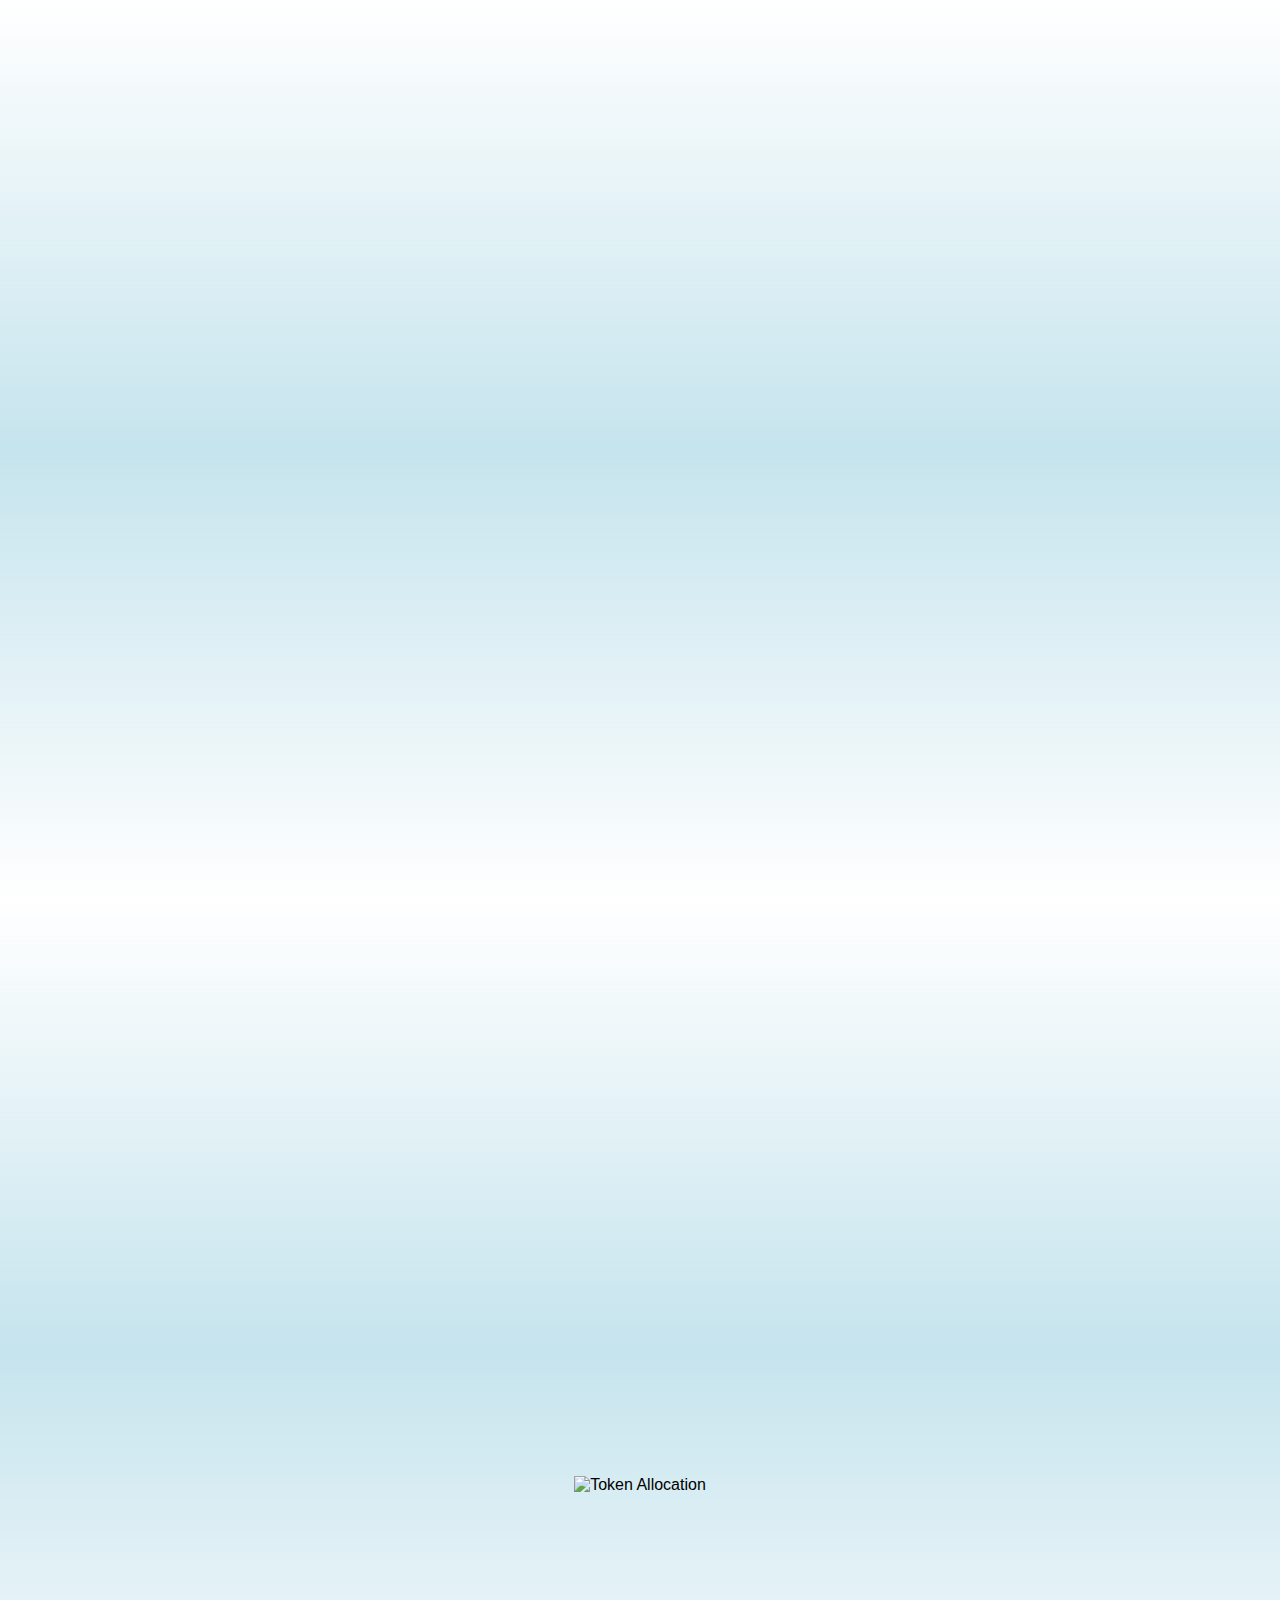
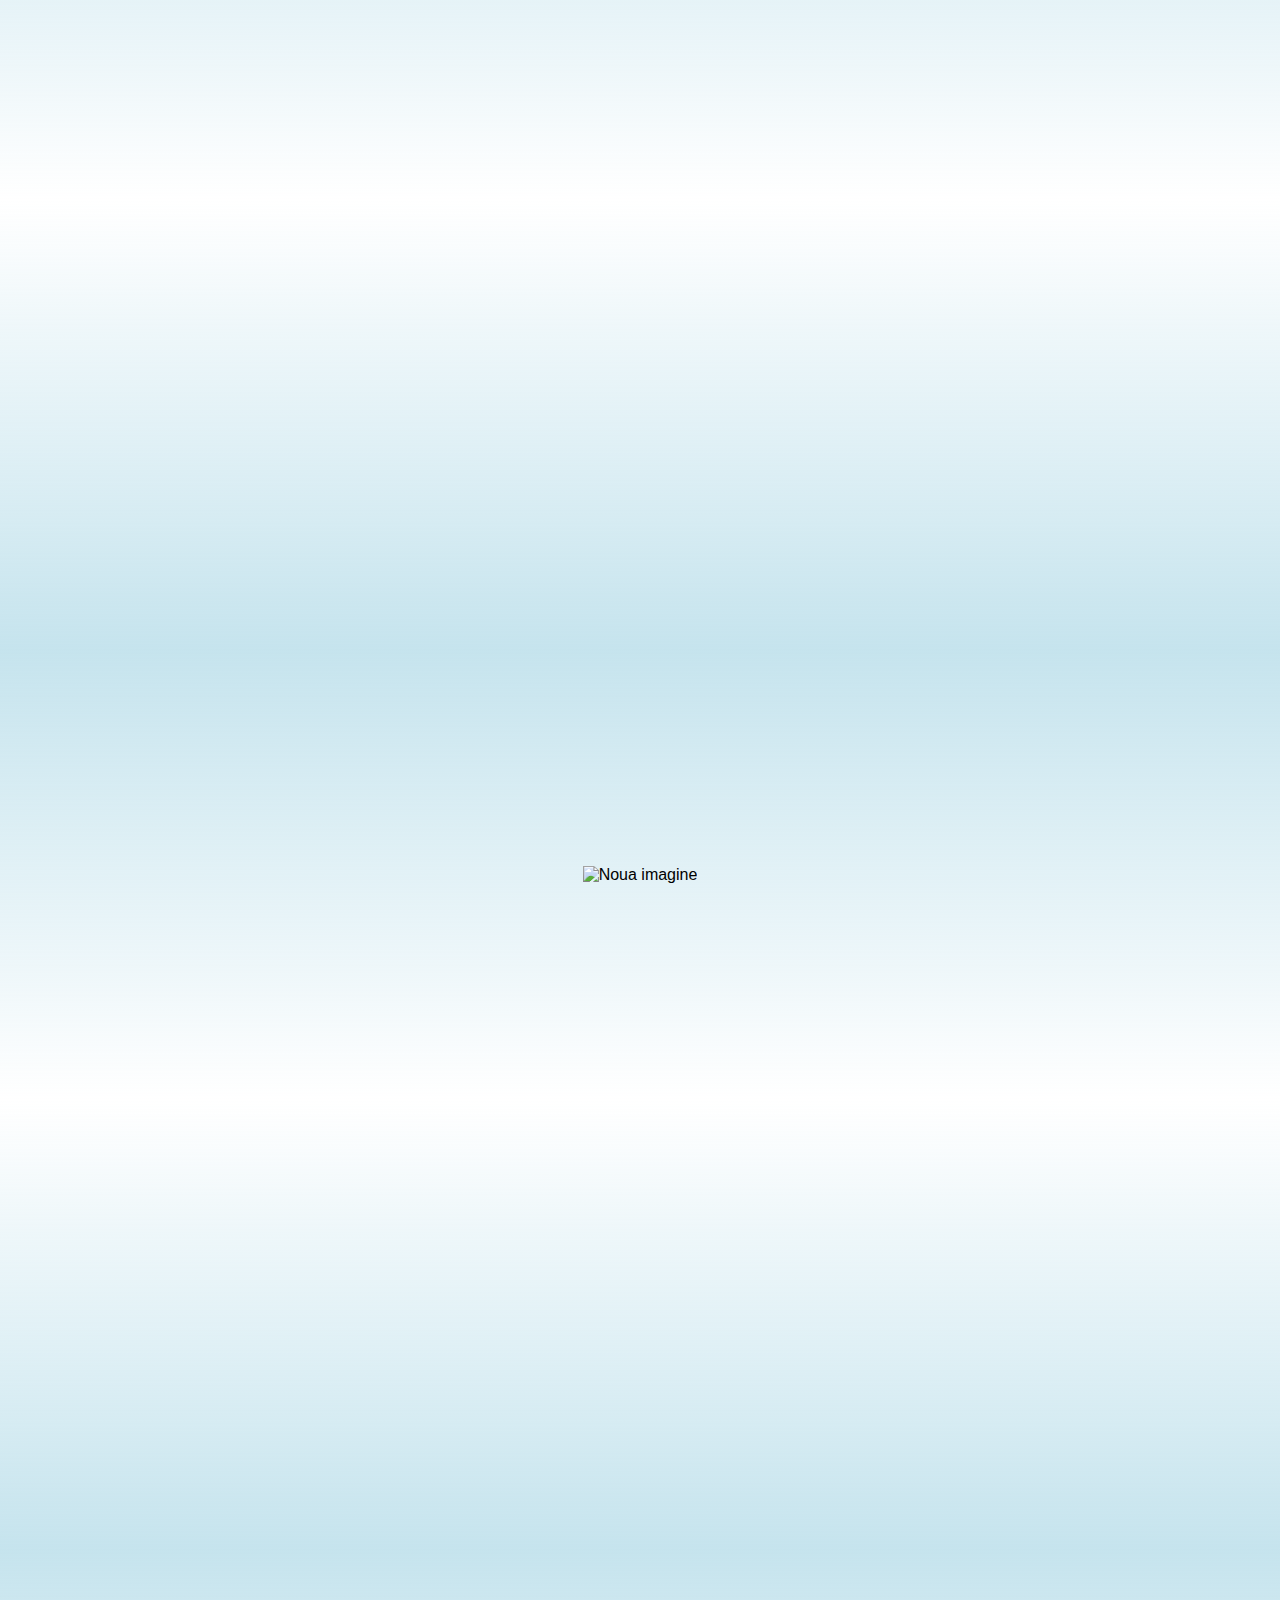
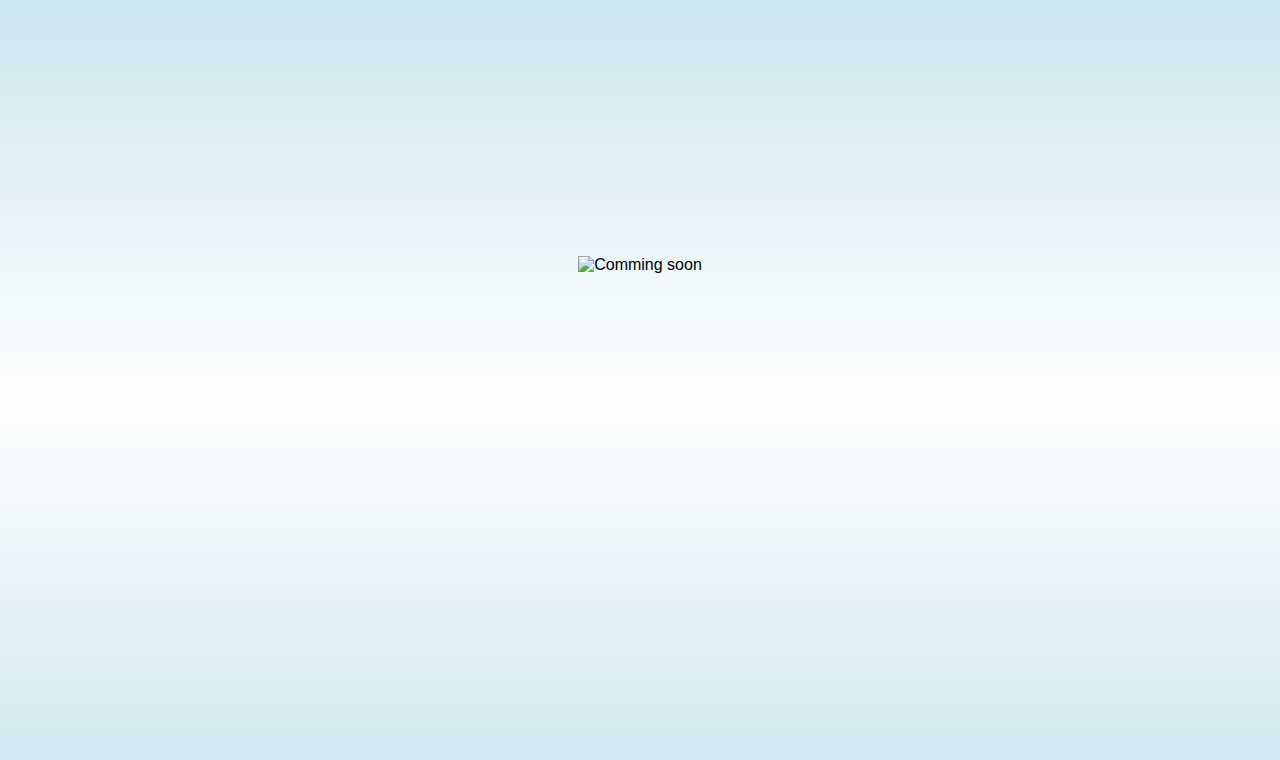
==== pagina2.html @ 333d1e8c "pagina2.html" ====
<html lang="ro">
<head>
  <meta charset="UTF-8">
  <meta name="viewport" content="width=device-width, initial-scale=1.0">
  <title>Xtime (XTM) Token</title>

  

  <style>
    /* Activăm scroll-ul lin */
    html {
      scroll-behavior: smooth;
    }

    /* Resetăm marginile și padding-ul */
    body, html {
      margin: 0;
      padding: 0;
      height: 100%;
      width: 100%;
      font-family: Arial, sans-serif;
    }

    /* Fundal gradient */
    body {
      background: linear-gradient(to bottom, 
              rgba(25, 25, 112, 0.001),   /* Blue Marin */
              rgba(173, 216, 230, 0.7),     /* Albastru deschis semi-transparent */
              rgba(255, 255, 255, 0.001));  /* Alb semi-transparent */
    }

    /* Stilizare secțiuni */
    .section {
      width: 100%;
      min-height: 100vh;
      position: relative;
      display: flex;
      flex-direction: column;
      justify-content: center;
      align-items: center;
      text-align: center;
      padding: 5vh 0;
    }

    /* Fundal pentru secțiunea 1 */
   
    }

    /* Stilizare pentru linkuri */
    #section1 a {
      text-decoration: none;
      color: #333;
      font-size: 1.2em;
      margin: 10px;
      padding: 10px 20px;
      border: 2px solid #333;
      border-radius: 50px;
      display: inline-block;
      background-color: rgba(255, 255, 255, 0.7);
      transition: 0.3s;
    }

    #section1 a:hover {
      background-color: #ddd;
    }

    /* Stilizare pentru imaginile overlay */
    .overlay-image {
      max-width: 60%;
      height: auto;
    }

    /* Media query pentru ecrane mici */
    @media (max-width: 600px) {
      .overlay-image {
        max-width: 90%;
      }
    }
  </style>
</head>
<body>
  <!-- Secțiunea 1: Pagina principală cu linkuri -->
  <section id="section1" class="section">
   
  </section>

  <!-- Secțiunea 2: Imaginea existentă -->
  <section id="section2" class="section">
    <img src="https://github.com/florin7chiscop/Xtime-XTM-TOKEN/raw/main/Token%20alocation%201000p.png" 
         class="overlay-image" 
         alt="Token Allocation">
  </section>
  
  <!-- Secțiunea 3: Comming soon -->
  <section id="section3" class="section">
    <img src="https://github.com/florin7chiscop/Xtime-XTM-TOKEN/raw/main/Roadmap%204.0.png" 
         class="overlay-image" 
         alt="Noua imagine">
  </section>

  <!-- Secțiunea 4: Comming soon -->
  <section id="section4" class="section">
    <img src="" 
         class="overlay-image" 
         alt="Comming soon">
  </section>

 
</body>
</html>
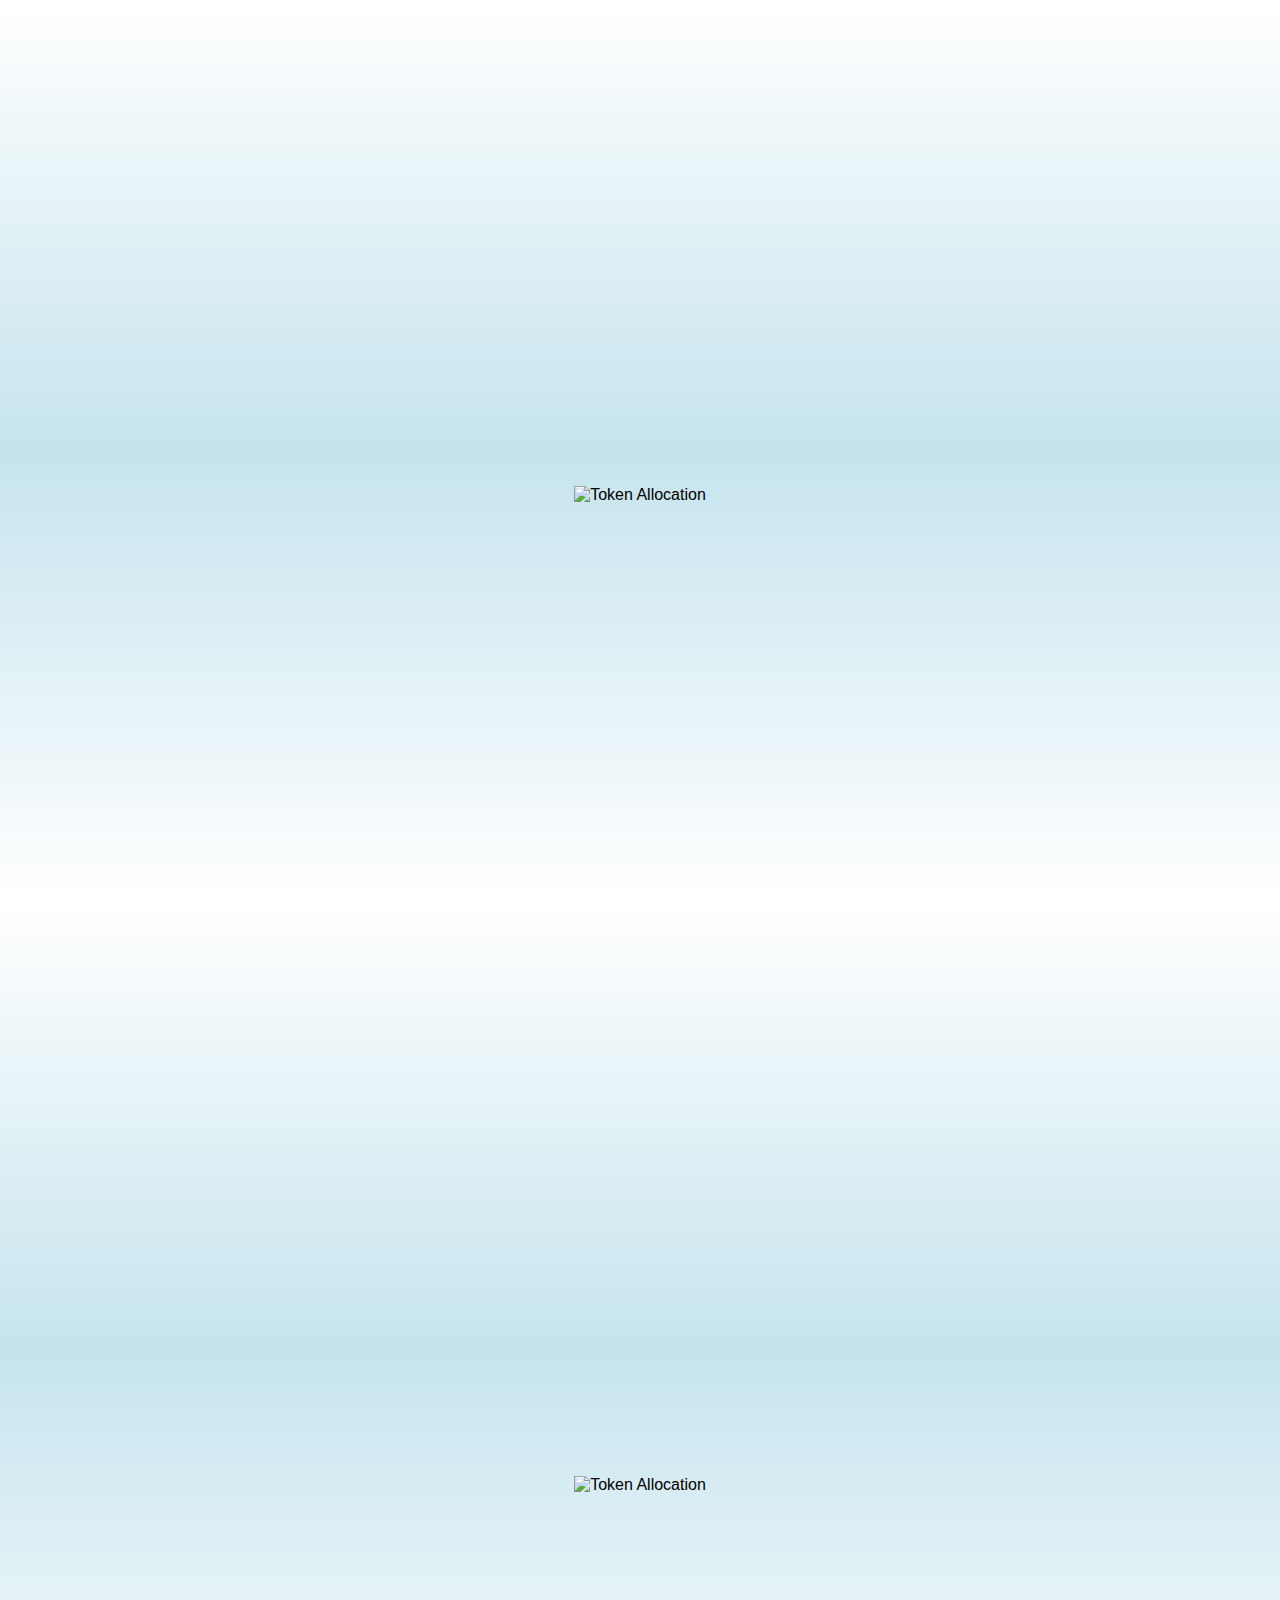
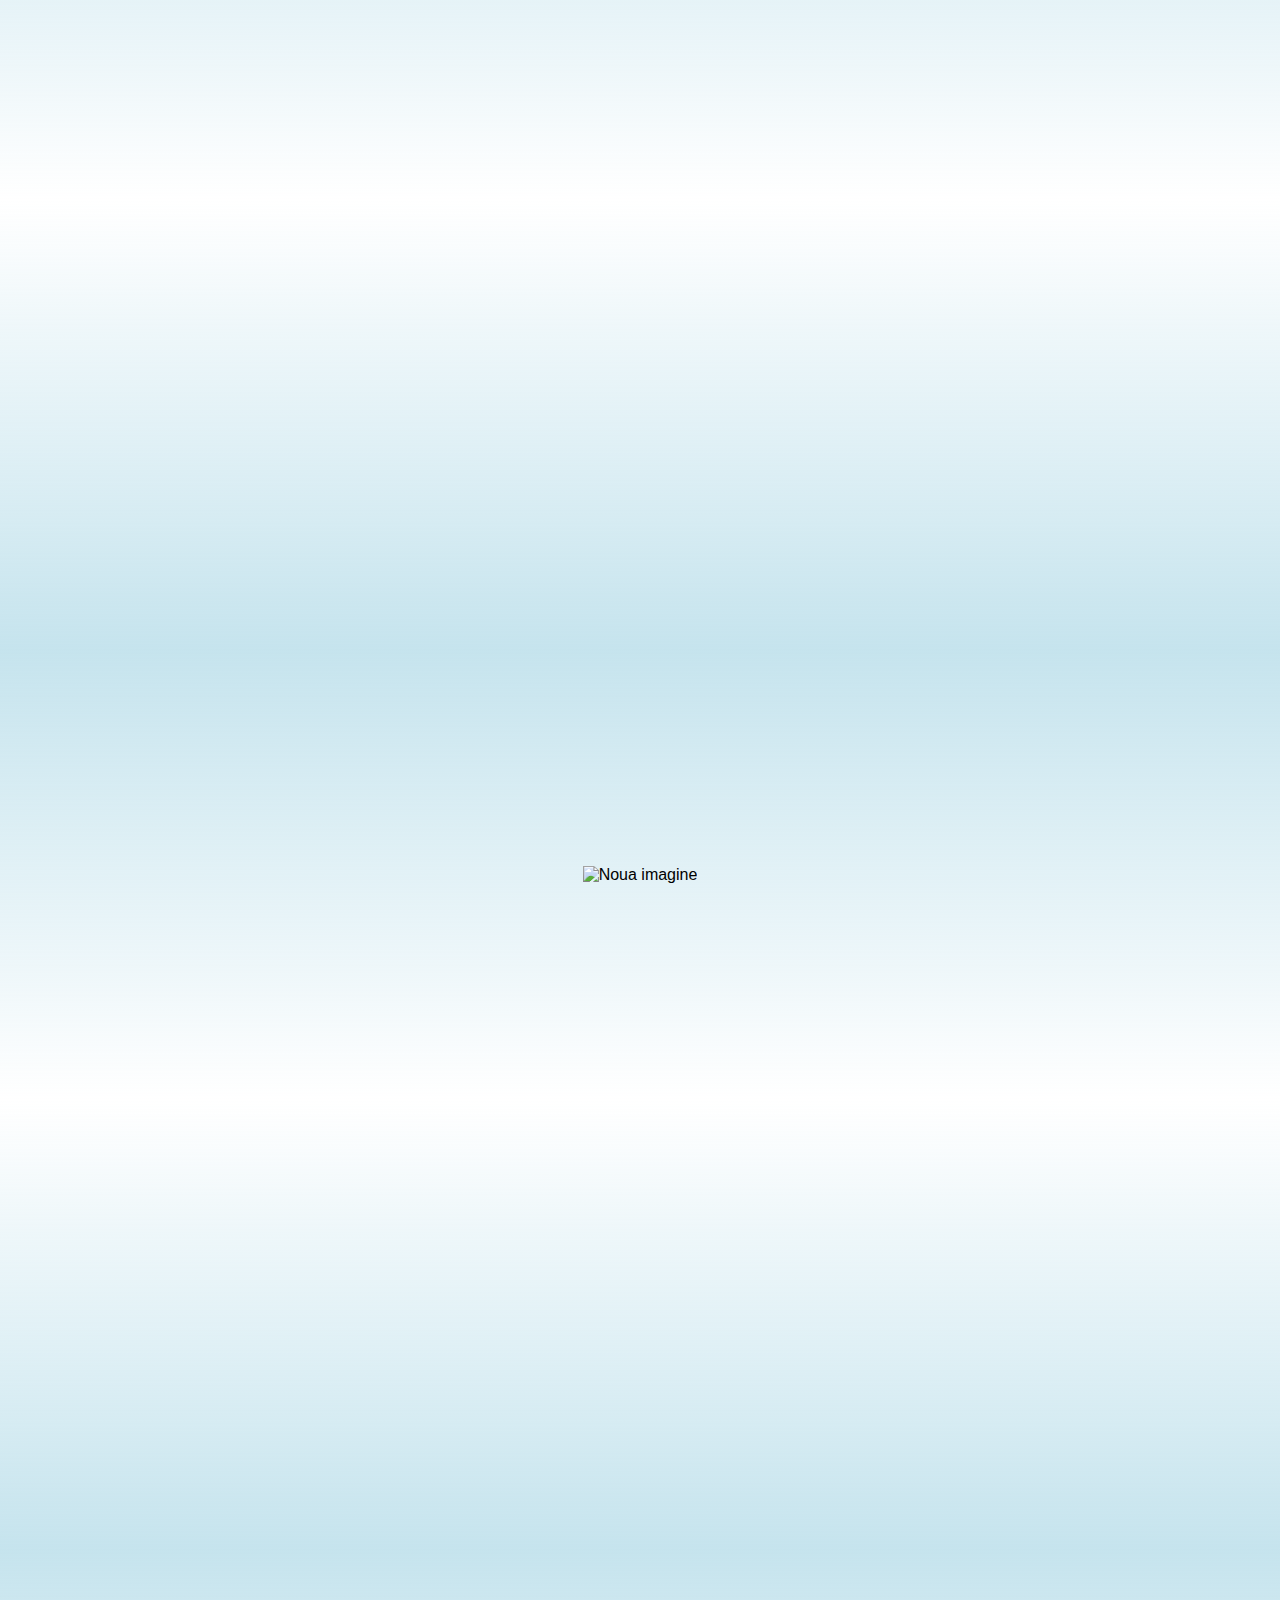
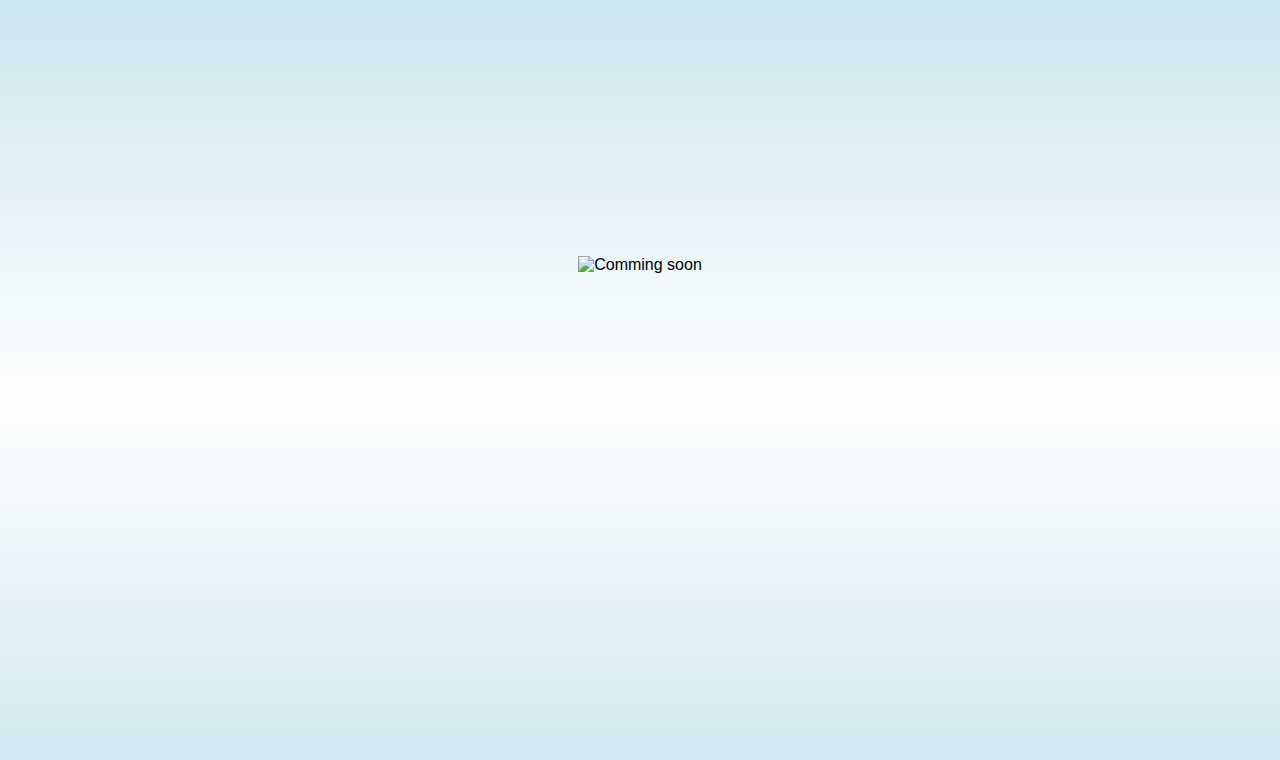
==== commit 13fd032c: "pagina2.html" ====
--- a/pagina2.html
+++ b/pagina2.html
@@ -81,7 +81,9 @@
 <body>
   <!-- Secțiunea 1: Pagina principală cu linkuri -->
   <section id="section1" class="section">
-   
+    <img src="" 
+         class="overlay-image" 
+         alt="Token Allocation">
   </section>
 
   <!-- Secțiunea 2: Imaginea existentă -->
